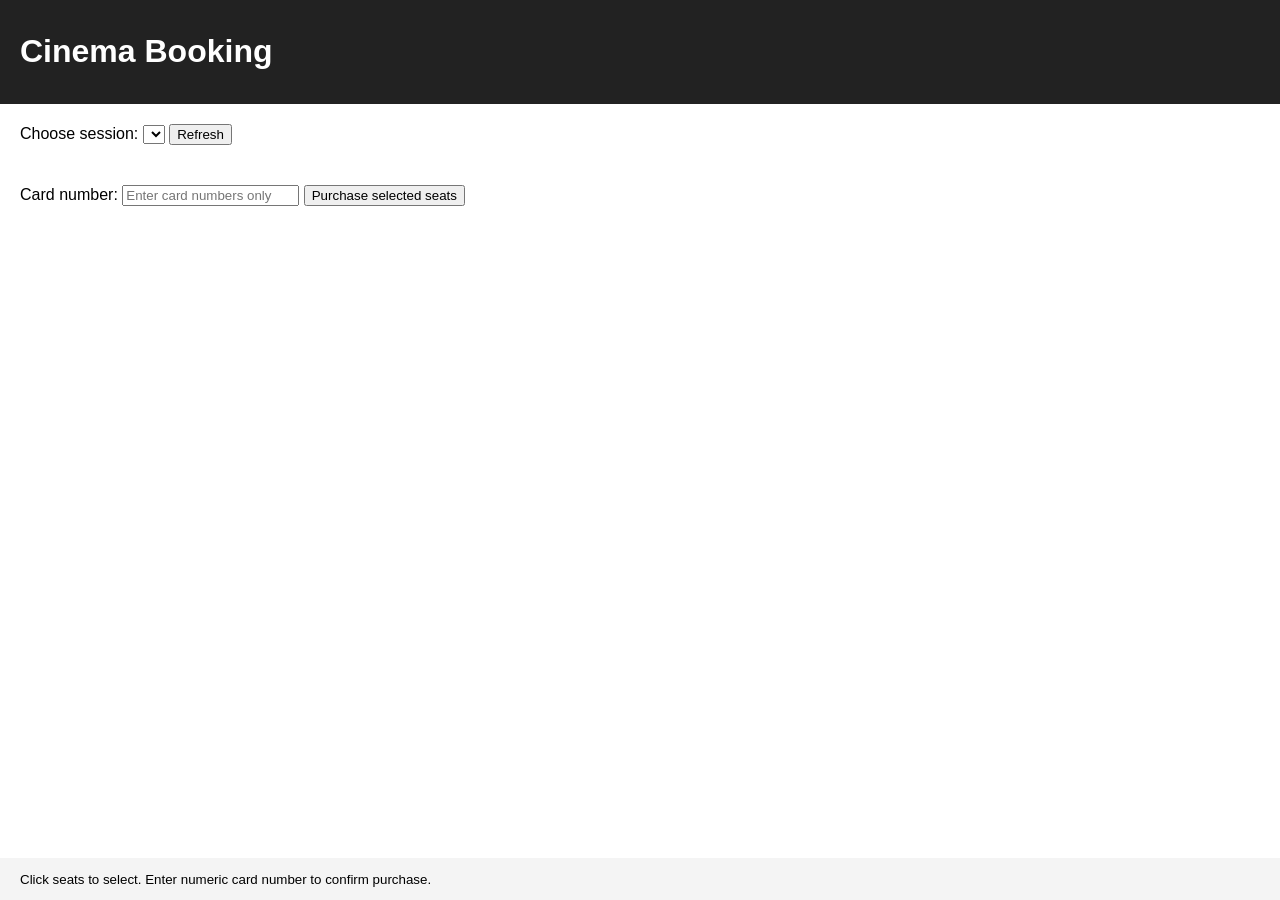
==== static/ui/index.html @ c1714dcb "Refactor routes and app factory to fix POST /films AttributeError and duplicate-route 405s. Delegate" ====
<!doctype html>
<html lang="en">
<head>
  <meta charset="utf-8">
  <meta name="viewport" content="width=device-width,initial-scale=1">
  <title>Cinema Booking UI</title>
  <style>
    body { font-family: Arial, sans-serif; margin: 0; padding: 0; display:flex; flex-direction:column; min-height:100vh }
    header { background:#222; color:#fff; padding:12px 20px }
    main { flex:1; padding:20px }
    .halls { display:flex; gap:20px; justify-content:center; margin-top:20px }
    .hall { border:1px solid #ccc; padding:10px; width:360px }
    .seats { display:grid; gap:6px; justify-content:center }
    .seat { width:36px; height:36px; border-radius:4px; display:inline-flex; align-items:center; justify-content:center; cursor:pointer; background:#fff; border:1px solid #444 }
    .seat.occupied { background:#999; cursor:not-allowed }
    .seat.selected { background: #4caf50; color:white }
    footer { padding:12px 20px; background:#f4f4f4 }
    .controls { display:flex; gap:8px; align-items:center }
  </style>
</head>
<body>
  <header>
    <h1>Cinema Booking</h1>
  </header>
  <main>
    <div>
      <label for="sessionSelect">Choose session:</label>
      <select id="sessionSelect"></select>
      <button id="refresh">Refresh</button>
    </div>

    <div class="halls" id="halls"></div>

    <div style="margin-top:20px">
      <label for="card">Card number:</label>
      <input id="card" placeholder="Enter card numbers only">
      <button id="purchase">Purchase selected seats</button>
    </div>
  </main>
  <footer>
    <small>Click seats to select. Enter numeric card number to confirm purchase.</small>
  </footer>

  <script>
    const sessionSelect = document.getElementById('sessionSelect')
    const hallsEl = document.getElementById('halls')
    const refreshBtn = document.getElementById('refresh')
    const purchaseBtn = document.getElementById('purchase')
    const cardInput = document.getElementById('card')

    let currentSessionId = null
    let seatMap = {} // seatId -> element
    let selected = new Set()

    async function loadSessions(){
      const res = await fetch('/bookings/sessions')
      const j = await res.json()
      const sessions = j.sessions || []
      sessionSelect.innerHTML = ''
      sessions.forEach(s => {
        const opt = document.createElement('option')
        opt.value = s.id
        opt.textContent = `Session ${s.id} - Hall ${s.hall_name || s.hall_id}`
        sessionSelect.appendChild(opt)
      })
      if(sessions.length>0){
        sessionSelect.value = sessions[0].id
        currentSessionId = sessions[0].id
        await renderHalls(sessions[0].id)
      }
    }

    async function renderHalls(sessionId){
      currentSessionId = sessionId
      hallsEl.innerHTML = ''
      const r = await fetch(`/bookings/sessions/${sessionId}/seats`)
      if(!r.ok){ hallsEl.textContent = 'No seats'; return }
      const j = await r.json()
      const rows = j.rows || 0
      const cols = j.cols || 0
      const seats = j.seats || []
      // create grid container
      const hallDiv = document.createElement('div')
      hallDiv.className = 'hall'
      const grid = document.createElement('div')
      grid.className = 'seats'
      grid.style.gridTemplateColumns = `repeat(${cols}, auto)`
      // map seats by (row,number)
      const posMap = {}
      seats.forEach(s => posMap[`${s.row}-${s.number}`] = s)
      for(let rIdx=1;rIdx<=rows;rIdx++){
        for(let cIdx=1;cIdx<=cols;cIdx++){
          const key = `${rIdx}-${cIdx}`
          const s = posMap[key]
          const el = document.createElement('div')
          el.className = 'seat'
          el.dataset.row = rIdx
          el.dataset.number = cIdx
          if(s){
            el.dataset.seatId = s.id
            el.textContent = `${rIdx}-${cIdx}`
            if(s.occupied) el.classList.add('occupied')
            else el.addEventListener('click', toggleSeat)
            seatMap[s.id] = el
          } else {
            el.textContent = '-' // empty space
            el.style.visibility = 'hidden'
          }
          grid.appendChild(el)
        }
      }
      hallDiv.appendChild(grid)
      hallsEl.appendChild(hallDiv)
    }

    function toggleSeat(e){
      const el = e.currentTarget
      const seatId = el.dataset.seatId
      if(!seatId) return
      if(selected.has(seatId)){
        selected.delete(seatId)
        el.classList.remove('selected')
      } else {
        selected.add(seatId)
        el.classList.add('selected')
      }
    }

    refreshBtn.addEventListener('click', ()=> renderHalls(currentSessionId))
    sessionSelect.addEventListener('change', (e)=> renderHalls(e.target.value))

    purchaseBtn.addEventListener('click', async ()=>{
      if(!currentSessionId) return alert('no session')
      if(selected.size===0) return alert('choose seats')
      const card = cardInput.value || ''
      const payload = { user_id: 1, seat_ids: Array.from(selected).map(x=>parseInt(x)), card }
      const r = await fetch(`/bookings/sessions/${currentSessionId}/purchase`, { method:'POST', headers:{'Content-Type':'application/json'}, body: JSON.stringify(payload) })
      const j = await r.json()
      if(!r.ok){ alert(j.error || 'purchase failed'); renderHalls(currentSessionId); selected.clear(); return }
      // success: refresh
      alert('purchase successful')
      selected.clear()
      await renderHalls(currentSessionId)
    })

    loadSessions()
  </script>
</body>
</html>
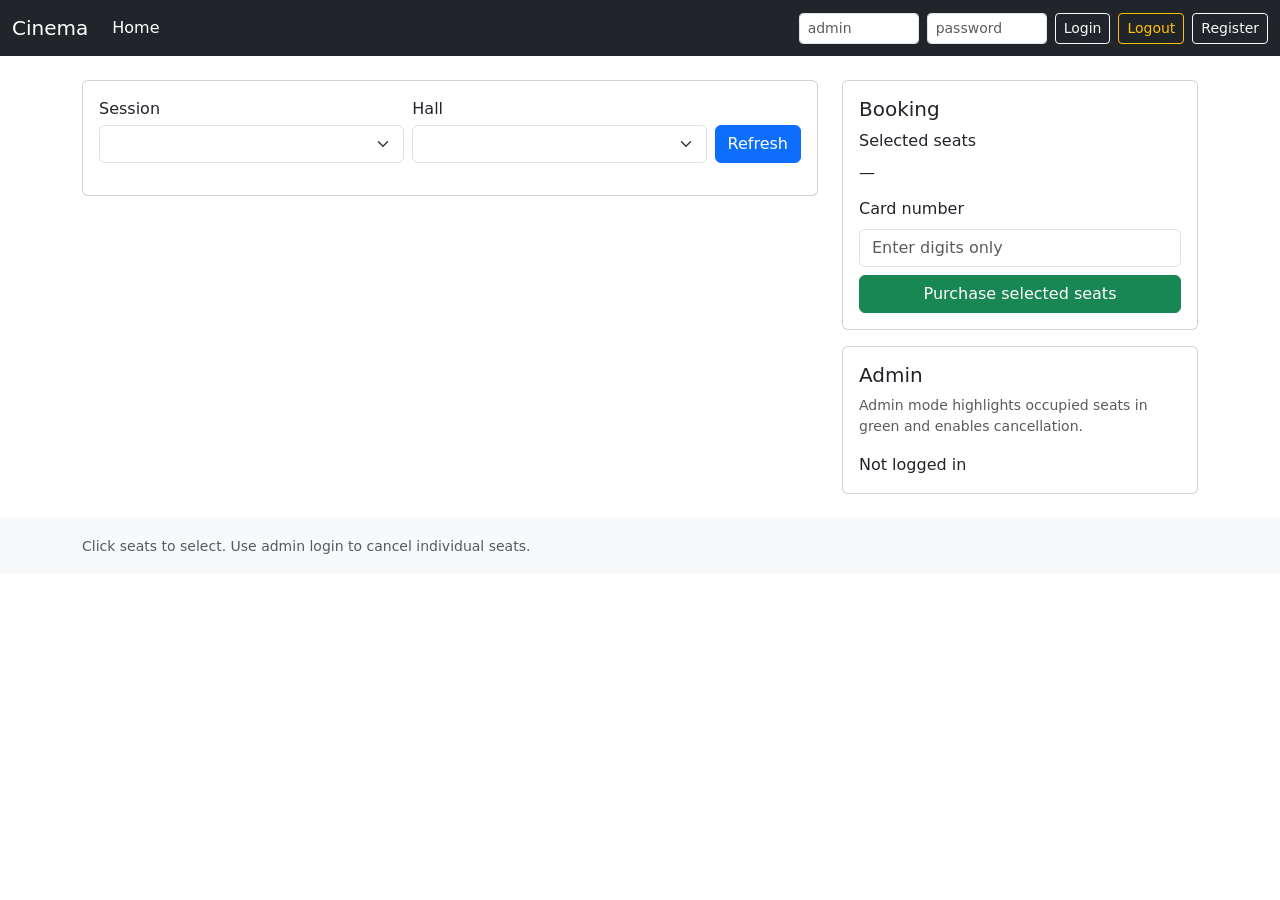
==== commit 83f40265: "add normal ui interface for cinema site, add account sistem for users and admins" ====
--- a/static/ui/index.html
+++ b/static/ui/index.html
@@ -4,58 +4,115 @@
   <meta charset="utf-8">
   <meta name="viewport" content="width=device-width,initial-scale=1">
   <title>Cinema Booking UI</title>
-  <style>
-    body { font-family: Arial, sans-serif; margin: 0; padding: 0; display:flex; flex-direction:column; min-height:100vh }
-    header { background:#222; color:#fff; padding:12px 20px }
-    main { flex:1; padding:20px }
-    .halls { display:flex; gap:20px; justify-content:center; margin-top:20px }
-    .hall { border:1px solid #ccc; padding:10px; width:360px }
-    .seats { display:grid; gap:6px; justify-content:center }
-    .seat { width:36px; height:36px; border-radius:4px; display:inline-flex; align-items:center; justify-content:center; cursor:pointer; background:#fff; border:1px solid #444 }
-    .seat.occupied { background:#999; cursor:not-allowed }
-    .seat.selected { background: #4caf50; color:white }
-    footer { padding:12px 20px; background:#f4f4f4 }
-    .controls { display:flex; gap:8px; align-items:center }
-  </style>
+  <link href="https://cdn.jsdelivr.net/npm/bootstrap@5.3.2/dist/css/bootstrap.min.css" rel="stylesheet">
+  <link href="/static/ui/styles.css" rel="stylesheet">
 </head>
 <body>
-  <header>
-    <h1>Cinema Booking</h1>
-  </header>
-  <main>
-    <div>
-      <label for="sessionSelect">Choose session:</label>
-      <select id="sessionSelect"></select>
-      <button id="refresh">Refresh</button>
+  <nav class="navbar navbar-expand-lg navbar-dark bg-dark">
+    <div class="container-fluid">
+      <a class="navbar-brand" href="#">Cinema</a>
+      <button class="navbar-toggler" type="button" data-bs-toggle="collapse" data-bs-target="#navbars" aria-controls="navbars" aria-expanded="false" aria-label="Toggle navigation">
+        <span class="navbar-toggler-icon"></span>
+      </button>
+      <div class="collapse navbar-collapse" id="navbars">
+        <ul class="navbar-nav me-auto mb-2 mb-lg-0">
+          <li class="nav-item"><a class="nav-link active" href="#">Home</a></li>
+        </ul>
+        <form class="d-flex" role="search" onsubmit="return false;">
+          <input id="adminUser" class="form-control form-control-sm me-2" placeholder="admin" style="width:120px">
+          <input id="adminPass" class="form-control form-control-sm me-2" type="password" placeholder="password" style="width:120px">
+          <button id="adminLogin" class="btn btn-sm btn-outline-light me-2">Login</button>
+          <button id="adminLogout" class="btn btn-sm btn-outline-warning me-2">Logout</button>
+          <button id="userRegister" class="btn btn-sm btn-outline-light">Register</button>
+        </form>
+      </div>
     </div>
-
-    <div class="halls" id="halls"></div>
-
-    <div style="margin-top:20px">
-      <label for="card">Card number:</label>
-      <input id="card" placeholder="Enter card numbers only">
-      <button id="purchase">Purchase selected seats</button>
+  </nav>
+
+  <main class="container py-4">
+    <div class="row">
+      <div class="col-lg-8 mb-4">
+        <div class="card">
+          <div class="card-body">
+            <div class="d-flex gap-2 align-items-center mb-3">
+              <div class="flex-fill">
+                <label class="form-label mb-1" for="sessionSelect">Session</label>
+                <select id="sessionSelect" class="form-select"></select>
+              </div>
+              <div class="flex-fill">
+                <label class="form-label mb-1" for="hallSelect">Hall</label>
+                <select id="hallSelect" class="form-select"></select>
+              </div>
+              <div class="align-self-end">
+                <button id="refresh" class="btn btn-primary">Refresh</button>
+              </div>
+            </div>
+
+            <div id="halls" class="d-flex flex-wrap justify-content-center gap-3"></div>
+          </div>
+        </div>
+      </div>
+
+      <div class="col-lg-4">
+        <div class="card mb-3">
+          <div class="card-body">
+            <h5 class="card-title">Booking</h5>
+            <div class="mb-2">
+              <label class="form-label">Selected seats</label>
+              <div id="selectedList">—</div>
+            </div>
+            <div class="mb-2">
+              <label class="form-label">Card number</label>
+              <input id="card" class="form-control" placeholder="Enter digits only">
+            </div>
+            <div class="d-grid">
+              <button id="purchase" class="btn btn-success">Purchase selected seats</button>
+            </div>
+          </div>
+        </div>
+
+        <div class="card">
+          <div class="card-body">
+            <h5 class="card-title">Admin</h5>
+            <p class="small text-muted">Admin mode highlights occupied seats in green and enables cancellation.</p>
+            <div id="adminNotice">Not logged in</div>
+            <div id="adminControls" class="mt-2" style="display:none">
+              <label class="form-label small">Promote user to admin</label>
+              <div class="input-group mb-2">
+                <input id="promoteUsername" class="form-control form-control-sm" placeholder="username">
+                <button id="promoteBtn" class="btn btn-sm btn-outline-danger">Promote</button>
+              </div>
+              <div class="small text-muted">Enter existing username and press Promote.</div>
+              <hr/>
+              <label class="form-label small">Admins</label>
+              <div id="adminList" class="list-group mb-2"></div>
+              <div class="small text-muted">You can revoke admin rights from other admins (root excluded).</div>
+            </div>
+          </div>
+        </div>
+      </div>
     </div>
   </main>
-  <footer>
-    <small>Click seats to select. Enter numeric card number to confirm purchase.</small>
+
+  <footer class="bg-light py-3">
+    <div class="container"><small class="text-muted">Click seats to select. Use admin login to cancel individual seats.</small></div>
   </footer>
 
   <script>
     const sessionSelect = document.getElementById('sessionSelect')
+    const hallSelect = document.getElementById('hallSelect')
     const hallsEl = document.getElementById('halls')
     const refreshBtn = document.getElementById('refresh')
     const purchaseBtn = document.getElementById('purchase')
     const cardInput = document.getElementById('card')
+    let sessionsList = []
 
     let currentSessionId = null
+    let currentHallId = null
     let seatMap = {} // seatId -> element
     let selected = new Set()
 
-    async function loadSessions(){
-      const res = await fetch('/bookings/sessions')
-      const j = await res.json()
-      const sessions = j.sessions || []
+    async function populateSessions(sessions){
       sessionSelect.innerHTML = ''
       sessions.forEach(s => {
         const opt = document.createElement('option')
@@ -63,14 +120,62 @@
         opt.textContent = `Session ${s.id} - Hall ${s.hall_name || s.hall_id}`
         sessionSelect.appendChild(opt)
       })
-      if(sessions.length>0){
-        sessionSelect.value = sessions[0].id
-        currentSessionId = sessions[0].id
-        await renderHalls(sessions[0].id)
+    }
+
+    function filterSessionsByHall(hallId){
+      // prefer numeric hall id comparison to avoid mismatches from names/types
+      const hid = Number(hallId)
+      const filtered = sessionsList.filter(s => (s.hall_id !== undefined && Number(s.hall_id) === hid) || (s.hall_name !== undefined && String(s.hall_name) === String(hallId)))
+      if(filtered.length===0){
+        sessionSelect.innerHTML = ''
+        currentSessionId = null
+        hallsEl.textContent = 'No sessions for selected hall'
+        return
+      }
+      populateSessions(filtered)
+      // pick first matching session and render its occupancy
+      sessionSelect.value = filtered[0].id
+      currentSessionId = filtered[0].id
+      renderHalls(filtered[0].id)
+    }
+
+    async function loadSessionsAndHalls(){
+      // load sessions
+      const res = await fetch('/bookings/sessions')
+      const j = await res.json()
+      sessionsList = j.sessions || []
+      // initially populate all sessions
+      await populateSessions(sessionsList)
+
+      // load halls for standalone hall viewing
+      const hr = await fetch('/bookings/halls')
+      const hj = await hr.json()
+      const halls = hj.halls || []
+      hallSelect.innerHTML = ''
+      halls.forEach(h => {
+        const opt = document.createElement('option')
+        opt.value = h.id
+        opt.textContent = `${h.name} (${h.rows || '?'}x${h.cols || '?'})`
+        hallSelect.appendChild(opt)
+      })
+      if(halls.length>0){
+        // set selected hall and filter sessions to that hall
+        hallSelect.value = halls[0].id
+        currentHallId = halls[0].id
+        // filter sessions for the selected hall and render the session occupancy
+        filterSessionsByHall(halls[0].id)
+      } else {
+        // if no halls, but sessions exist, render first session
+        if(sessionsList.length>0){
+          sessionSelect.value = sessionsList[0].id
+          currentSessionId = sessionsList[0].id
+          await renderHalls(sessionsList[0].id)
+        }
       }
     }
 
     async function renderHalls(sessionId){
+      // render seats for a session (shows occupancy)
       currentSessionId = sessionId
       hallsEl.innerHTML = ''
       const r = await fetch(`/bookings/sessions/${sessionId}/seats`)
@@ -79,6 +184,12 @@
       const rows = j.rows || 0
       const cols = j.cols || 0
       const seats = j.seats || []
+      // fetch booked seat details (includes booking_id and user_id)
+      const bookedResp = await fetch(`/bookings/sessions/${sessionId}/booked`)
+      const bookedJson = bookedResp.ok ? await bookedResp.json() : {booked_seats: []}
+      const booked = bookedJson.booked_seats || []
+      const bookedMap = {}
+      booked.forEach(b => { bookedMap[b.seat_id] = b })
       // create grid container
       const hallDiv = document.createElement('div')
       hallDiv.className = 'hall'
@@ -96,11 +207,25 @@
           el.className = 'seat'
           el.dataset.row = rIdx
           el.dataset.number = cIdx
-          if(s){
+            if(s){
             el.dataset.seatId = s.id
             el.textContent = `${rIdx}-${cIdx}`
-            if(s.occupied) el.classList.add('occupied')
-            else el.addEventListener('click', toggleSeat)
+            if(s.occupied) {
+              el.classList.add('occupied')
+              const binfo = bookedMap[s.id]
+              const currentUserId = parseInt(localStorage.getItem('userId'))
+              const isAdmin = !!localStorage.getItem('isAdmin')
+              // if admin, allow admin cancel
+              if(isAdmin){
+                el.addEventListener('click', adminCancelSeat)
+              } else if(binfo && currentUserId && parseInt(binfo.user_id) === currentUserId){
+                // owner of booking may cancel their own seat
+                el.classList.add('owned')
+                el.addEventListener('click', userCancelSeat)
+              }
+            } else {
+              el.addEventListener('click', toggleSeat)
+            }
             seatMap[s.id] = el
           } else {
             el.textContent = '-' // empty space
@@ -111,6 +236,208 @@
       }
       hallDiv.appendChild(grid)
       hallsEl.appendChild(hallDiv)
+    }
+
+    async function adminLogin(){
+      const u = document.getElementById('adminUser').value
+      const p = document.getElementById('adminPass').value
+      if(!u||!p) return alert('enter credentials')
+      // Try normal auth endpoint first (will create user if missing)
+      let resp = await fetch('/users/auth', {method:'POST', headers:{'Content-Type':'application/json'}, body: JSON.stringify({username:u,password:p})})
+      let j = await resp.json()
+      if(resp.ok){
+        // if returned is_admin flag, treat as admin
+        if(j.is_admin){
+          localStorage.setItem('isAdmin','1')
+          localStorage.setItem('adminId', j.user_id)
+          localStorage.setItem('adminUsername', j.username || u)
+          document.body.classList.add('admin-mode')
+        } else {
+          // normal user signed in via top fields
+          localStorage.setItem('userId', j.user_id)
+          localStorage.setItem('username', j.username || u)
+          document.body.classList.remove('admin-mode')
+        }
+        if(currentSessionId) await renderHalls(currentSessionId)
+        await updateAdminStateAfterChange()
+        return
+      }
+
+      // If normal auth failed, allow admin bootstrap via /users/admin/login for common defaults
+      try{
+        resp = await fetch('/users/admin/login', {method:'POST', headers:{'Content-Type':'application/json'}, body: JSON.stringify({username:u,password:p})})
+        j = await resp.json()
+        if(!resp.ok) return showError(j.error||'login failed')
+        localStorage.setItem('isAdmin','1')
+        localStorage.setItem('adminId', j.user_id)
+        localStorage.setItem('adminUsername', u)
+        document.body.classList.add('admin-mode')
+        if(currentSessionId) await renderHalls(currentSessionId)
+        await updateAdminStateAfterChange()
+      }catch(e){
+        return showError('login failed')
+      }
+    }
+
+    function adminLogout(){
+      // clear admin and any user session data so logged-out view shows correctly
+      localStorage.removeItem('isAdmin')
+      localStorage.removeItem('adminId')
+      localStorage.removeItem('adminUsername')
+      localStorage.removeItem('userId')
+      localStorage.removeItem('username')
+      document.body.classList.remove('admin-mode')
+      if(currentSessionId) renderHalls(currentSessionId)
+      updateAdminNotice()
+    }
+
+    async function userCancelSeat(e){
+      const el = e.currentTarget
+      const seatId = el.dataset.seatId
+      if(!seatId) return
+      if(!confirm('Cancel your booking for this seat?')) return
+      const acting_user_id = parseInt(localStorage.getItem('userId'))
+      if(!acting_user_id) return showError('not signed in')
+      const r = await fetch(`/bookings/sessions/${currentSessionId}/seats/${seatId}/cancel`, {method:'POST', headers:{'Content-Type':'application/json'}, body: JSON.stringify({acting_user_id})})
+      const j = await r.json()
+      if(!r.ok) return showError(j.error||'cancel failed')
+      showError('booking cancelled')
+      await renderHalls(currentSessionId)
+    }
+
+    // User auth / create flow
+    let pendingPurchase = null
+    function showUserAuthModal(purchasePayload){
+      pendingPurchase = purchasePayload || null
+      const modal = new bootstrap.Modal(document.getElementById('userAuthModal'))
+      modal.show()
+    }
+
+    async function handleUserAuth(){
+      const u = document.getElementById('userName').value
+      const p = document.getElementById('userPass').value
+      const e = document.getElementById('userEmail').value
+      if(!u||!p) return showError('username and password required')
+      const r = await fetch('/users/auth', {method:'POST', headers:{'Content-Type':'application/json'}, body: JSON.stringify({username:u,password:p,email:e})})
+      const j = await r.json()
+      if(!r.ok) return showError(j.error||'auth failed')
+      localStorage.setItem('userId', j.user_id)
+      localStorage.setItem('username', j.username)
+      updateAdminNotice()
+      try{ document.getElementById('userAuthModal').querySelector('[data-bs-dismiss]')?.click() }catch(e){/*ignore*/}
+      if(pendingPurchase){
+        // perform purchase that was pending
+        const payload = pendingPurchase
+        pendingPurchase = null
+        await doPurchase(payload)
+      }
+    }
+    // submit on Enter in auth modal fields
+    try{
+      ['userName','userPass','userEmail'].forEach(id=>{
+        const el = document.getElementById(id)
+        if(!el) return
+        el.addEventListener('keydown', (ev)=>{
+          if(ev.key === 'Enter'){
+            ev.preventDefault()
+            handleUserAuth()
+          }
+        })
+      })
+    }catch(e){/*ignore*/}
+
+    async function adminCancelSeat(e){
+      const el = e.currentTarget
+      const seatId = el.dataset.seatId
+      if(!seatId) return
+      if(!confirm('Cancel booking for this seat?')) return
+      const acting_user_id = parseInt(localStorage.getItem('adminId'))
+      const r = await fetch(`/bookings/sessions/${currentSessionId}/seats/${seatId}/cancel`, {method:'POST', headers:{'Content-Type':'application/json'}, body: JSON.stringify({acting_user_id})})
+      const j = await r.json()
+      if(!r.ok) return showError(j.error||'cancel failed')
+      showError('booking cancelled')
+      await renderHalls(currentSessionId)
+    }
+
+    // bootstrap modal instance for messages
+    let bootstrapMsgModal = null
+    function showError(msg){
+      const msgEl = document.getElementById('modalBodyMsg')
+      if(msgEl) msgEl.textContent = msg
+      if(bootstrapMsgModal) bootstrapMsgModal.show()
+      else alert(msg)
+    }
+
+    function updateAdminNotice(){
+      const el = document.getElementById('adminNotice')
+      if(!el) return
+      const isAdmin = !!localStorage.getItem('isAdmin')
+      const username = localStorage.getItem('adminUsername')
+      const userId = localStorage.getItem('userId')
+      const userName = localStorage.getItem('username')
+      if(isAdmin){
+        el.textContent = `Admin: ${username || 'admin'}`
+        el.classList.remove('text-muted')
+        // show admin controls
+        const ac = document.getElementById('adminControls')
+        if(ac) ac.style.display = 'block'
+        // admin list will be refreshed by explicit state updates
+      } else if(userId){
+        el.textContent = `Logged in as ${userName || userId}`
+        el.classList.remove('text-muted')
+        const ac = document.getElementById('adminControls')
+        if(ac) ac.style.display = 'none'
+      } else {
+        el.textContent = 'Not logged in'
+        el.classList.add('text-muted')
+        const ac = document.getElementById('adminControls')
+        if(ac) ac.style.display = 'none'
+      }
+    }
+    
+
+    async function renderHall(hallId){
+      // render hall layout without session occupancy
+      currentHallId = hallId
+      hallsEl.innerHTML = ''
+      const r = await fetch(`/bookings/halls/${hallId}/seats`)
+      if(!r.ok){ hallsEl.textContent = 'No seats'; return }
+      const j = await r.json()
+      const rows = j.rows || 0
+      const cols = j.cols || 0
+      const seats = j.seats || []
+      const hallDiv = document.createElement('div')
+      hallDiv.className = 'hall'
+      const title = document.createElement('div')
+      title.textContent = `Hall: ${j.hall_name || hallId}`
+      hallDiv.appendChild(title)
+      const grid = document.createElement('div')
+      grid.className = 'seats'
+      grid.style.gridTemplateColumns = `repeat(${cols}, auto)`
+      const posMap = {}
+      seats.forEach(s => posMap[`${s.row}-${s.number}`] = s)
+      for(let rIdx=1;rIdx<=rows;rIdx++){
+        for(let cIdx=1;cIdx<=cols;cIdx++){
+          const key = `${rIdx}-${cIdx}`
+          const s = posMap[key]
+          const el = document.createElement('div')
+          el.className = 'seat'
+          if(s){
+            el.dataset.seatId = s.id
+            el.textContent = `${rIdx}-${cIdx}`
+            // viewing only: don't attach click for booking
+          } else {
+            el.textContent = '-'
+            el.style.visibility = 'hidden'
+          }
+          grid.appendChild(el)
+        }
+      }
+      hallDiv.appendChild(grid)
+      hallsEl.appendChild(hallDiv)
+      // clear selection when switching view
+      selected.clear()
+      updateSelectedList()
     }
 
     function toggleSeat(e){
@@ -124,26 +451,155 @@
         selected.add(seatId)
         el.classList.add('selected')
       }
+      updateSelectedList()
     }
 
     refreshBtn.addEventListener('click', ()=> renderHalls(currentSessionId))
     sessionSelect.addEventListener('change', (e)=> renderHalls(e.target.value))
+    // when hall changes, filter session list to available sessions in that hall
+    // (do not render both the static hall layout and the session occupancy simultaneously)
+    hallSelect.addEventListener('change', (e)=>{ filterSessionsByHall(e.target.value) })
+    document.getElementById('adminLogin').addEventListener('click', adminLogin)
+    document.getElementById('adminLogout').addEventListener('click', adminLogout)
+    // allow creating an account without purchasing
+    const regBtn = document.getElementById('userRegister')
+    if(regBtn) regBtn.addEventListener('click', ()=> showUserAuthModal(null))
+
+    // admin promote handler
+    const promoteBtn = document.getElementById('promoteBtn')
+    if(promoteBtn){
+      promoteBtn.addEventListener('click', async ()=>{
+        const uname = document.getElementById('promoteUsername').value
+        if(!uname) return showError('enter username to promote')
+        // find user by username
+        const ur = await fetch(`/users?username=${encodeURIComponent(uname)}`)
+        const uj = await ur.json()
+        if(!ur.ok) return showError(uj.error||'user not found')
+        const uid = uj.user && uj.user.id
+        if(!uid) return showError('user not found')
+        const acting = parseInt(localStorage.getItem('adminId'))
+        if(!acting) return showError('admin not signed in')
+        const r = await fetch(`/users/${uid}/promote`, {method:'POST', headers:{'Content-Type':'application/json'}, body: JSON.stringify({acting_user_id: acting})})
+        const j = await r.json()
+        if(!r.ok) return showError(j.error||'promote failed')
+        showError(`Promoted ${j.username || uname} to admin`)
+        updateAdminNotice()
+      })
+    }
+
+    // load admin list (excluding root) and render demote buttons
+    async function loadAdminList(){
+      const ctr = document.getElementById('adminList')
+      if(!ctr) return
+      ctr.innerHTML = ''
+      const r = await fetch('/users/admins')
+      if(!r.ok) return
+      const j = await r.json()
+      const admins = j.admins || []
+      const currentAdminId = parseInt(localStorage.getItem('adminId'))
+      admins.forEach(a=>{
+        const item = document.createElement('div')
+        item.className = 'list-group-item d-flex justify-content-between align-items-center'
+        item.textContent = `${a.username} <${a.email}>`
+        const btn = document.createElement('button')
+        btn.className = 'btn btn-sm btn-outline-secondary'
+        btn.textContent = 'Demote'
+        // disable demote button for self
+        if(currentAdminId && a.id === currentAdminId) btn.disabled = true
+        btn.addEventListener('click', async ()=>{
+          if(!confirm(`Revoke admin rights from ${a.username}?`)) return
+          const acting = parseInt(localStorage.getItem('adminId'))
+          const res = await fetch(`/users/${a.id}/demote`, {method:'POST', headers:{'Content-Type':'application/json'}, body: JSON.stringify({acting_user_id: acting})})
+          const jr = await res.json()
+          if(!res.ok) return showError(jr.error||'demote failed')
+          showError(`${a.username} demoted`)
+          await updateAdminStateAfterChange()
+        })
+        item.appendChild(btn)
+        ctr.appendChild(item)
+      })
+    }
+
+    async function updateAdminStateAfterChange(){
+      // refresh adminControls and admin list after role changes
+      await renderHalls(currentSessionId)
+      updateAdminNotice()
+      await loadAdminList()
+    }
 
     purchaseBtn.addEventListener('click', async ()=>{
       if(!currentSessionId) return alert('no session')
       if(selected.size===0) return alert('choose seats')
       const card = cardInput.value || ''
-      const payload = { user_id: 1, seat_ids: Array.from(selected).map(x=>parseInt(x)), card }
+      const userId = localStorage.getItem('userId')
+      const payload = { user_id: userId ? parseInt(userId) : null, seat_ids: Array.from(selected).map(x=>parseInt(x)), card }
+      if(!userId){
+        // prompt to sign in or create account; after auth, purchase will continue
+        showUserAuthModal(payload)
+        return
+      }
+      await doPurchase(payload)
+    })
+
+    async function doPurchase(payload){
+      if(!payload) return
+      // ensure payload.user_id set from storage
+      if(!payload.user_id) payload.user_id = parseInt(localStorage.getItem('userId'))
       const r = await fetch(`/bookings/sessions/${currentSessionId}/purchase`, { method:'POST', headers:{'Content-Type':'application/json'}, body: JSON.stringify(payload) })
       const j = await r.json()
-      if(!r.ok){ alert(j.error || 'purchase failed'); renderHalls(currentSessionId); selected.clear(); return }
+      if(!r.ok){ showError(j.error || 'purchase failed'); await renderHalls(currentSessionId); selected.clear(); updateSelectedList(); return }
       // success: refresh
-      alert('purchase successful')
+      showError('purchase successful')
       selected.clear()
+      updateSelectedList()
       await renderHalls(currentSessionId)
-    })
-
-    loadSessions()
+    }
+
+    // restore admin mode if previously logged in
+    if(localStorage.getItem('isAdmin')) document.body.classList.add('admin-mode')
+    loadSessionsAndHalls().then(()=> updateAdminNotice())
+  </script>
+  <!-- message modal -->
+  <div class="modal fade" id="msgModal" tabindex="-1" aria-hidden="true">
+    <div class="modal-dialog modal-sm modal-dialog-centered">
+      <div class="modal-content">
+        <div class="modal-body" id="modalBodyMsg"></div>
+        <div class="modal-footer">
+          <button type="button" class="btn btn-secondary btn-sm" data-bs-dismiss="modal">Close</button>
+        </div>
+      </div>
+    </div>
+  </div>
+  <!-- user auth modal -->
+  <div class="modal fade" id="userAuthModal" tabindex="-1" aria-hidden="true">
+    <div class="modal-dialog modal-sm modal-dialog-centered">
+      <div class="modal-content">
+        <div class="modal-header"><h5 class="modal-title">Sign in or create account</h5></div>
+        <div class="modal-body">
+          <div class="mb-2"><input id="userName" class="form-control" placeholder="Username"></div>
+          <div class="mb-2"><input id="userEmail" class="form-control" placeholder="Email (optional)"></div>
+          <div class="mb-2"><input id="userPass" class="form-control" type="password" placeholder="Password"></div>
+        </div>
+        <div class="modal-footer">
+          <button type="button" class="btn btn-secondary btn-sm" data-bs-dismiss="modal">Close</button>
+          <button type="button" class="btn btn-primary btn-sm" id="authSubmit">Sign in / Create</button>
+        </div>
+      </div>
+    </div>
+  </div>
+  <script src="https://cdn.jsdelivr.net/npm/bootstrap@5.3.2/dist/js/bootstrap.bundle.min.js"></script>
+  <script>
+    // initialize bootstrap modal
+    try{ bootstrapMsgModal = new bootstrap.Modal(document.getElementById('msgModal')) }catch(e){/* ignore */}
+    // helper to update displayed selected seats
+    function updateSelectedList(){
+      const el = document.getElementById('selectedList')
+      if(!el) return
+      if(selected.size===0){ el.textContent='—'; return }
+      el.textContent = Array.from(selected).map(id=>seatMap[id] ? seatMap[id].textContent : id).join(', ')
+    }
+    // wire auth submit
+    try{ document.getElementById('authSubmit').addEventListener('click', handleUserAuth) }catch(e){/*ignore*/}
   </script>
 </body>
 </html>
--- a/static/ui/styles.css
+++ b/static/ui/styles.css
@@ -0,0 +1,13 @@
+body { font-family: Inter, system-ui, -apple-system, 'Segoe UI', Roboto, 'Helvetica Neue', Arial; }
+#halls .hall { min-width: 320px; }
+.seats { display:grid; gap:8px; justify-content:center }
+.seat { width:44px; height:44px; border-radius:6px; display:inline-flex; align-items:center; justify-content:center; cursor:pointer; background:#0d6efd; color:#fff; border:1px solid rgba(13,110,253,0.9); font-size:0.8rem }
+.seat.occupied { background:#adb5bd; cursor:not-allowed; color:#2b2b2b; border:1px solid #868e96 }
+.seat.selected { background:#198754; color:#fff; border:1px solid #146c43 }
+.admin-mode .seat { background:#adb5bd; color:#2b2b2b; border:1px solid #868e96 }
+.admin-mode .seat.occupied { background:#198754; color:#fff; border:1px solid #146c43 }
+.seat.owned { background:#198754; color:#fff; border:1px solid #146c43 }
+.seat.owned.occupied { cursor:pointer }
+#halls .hall .grid { display:grid; gap:8px }
+#selectedList { min-height:28px }
+@media (max-width: 768px){ .seat { width:36px; height:36px; font-size:0.72rem }}
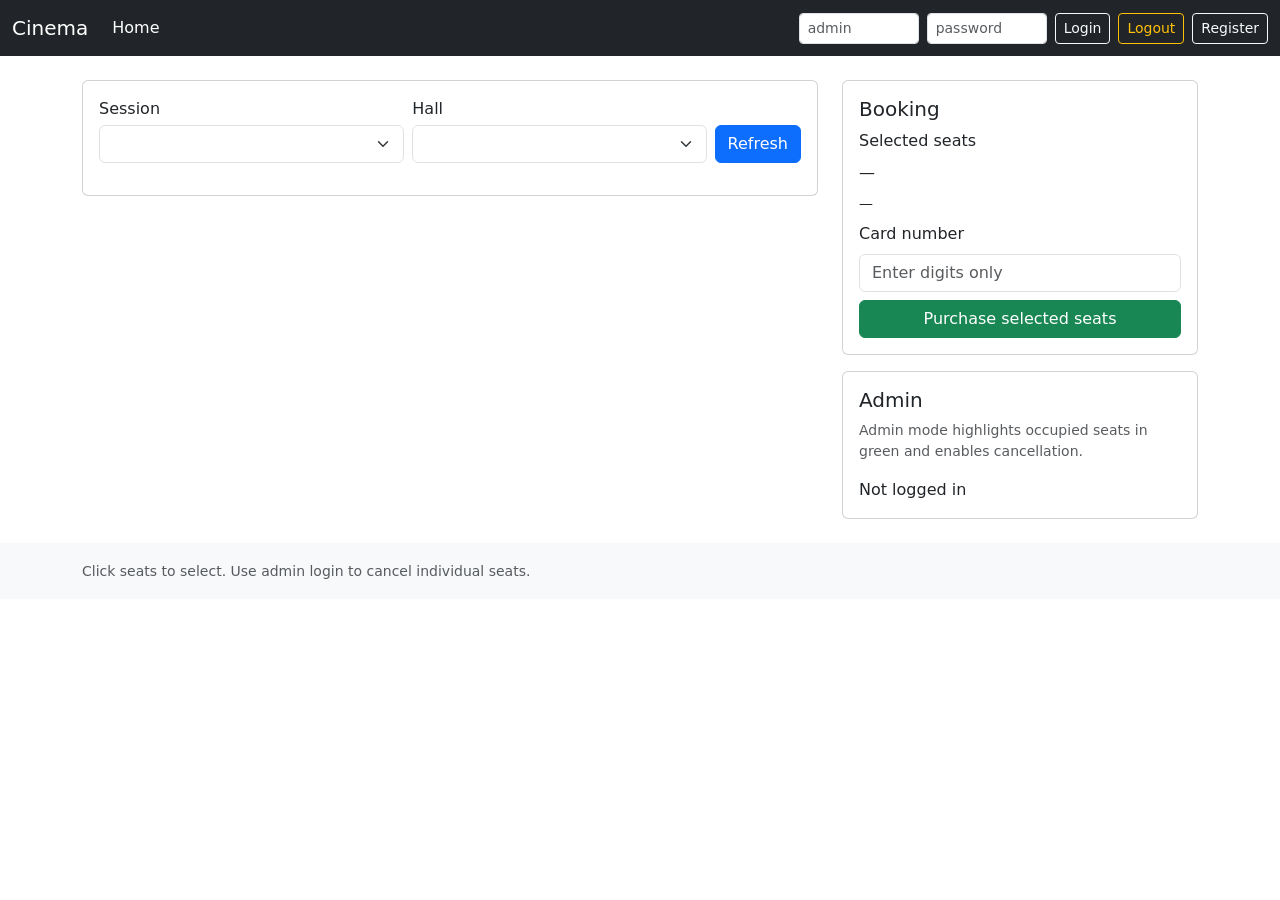
==== commit 57321611: "fixed some ui bugs, add diferentprice for seats and discount for students and military" ====
--- a/static/ui/index.html
+++ b/static/ui/index.html
@@ -60,6 +60,7 @@
             <div class="mb-2">
               <label class="form-label">Selected seats</label>
               <div id="selectedList">—</div>
+              <div id="selectedPrice" class="small mt-1">—</div>
             </div>
             <div class="mb-2">
               <label class="form-label">Card number</label>
@@ -86,6 +87,9 @@
               <hr/>
               <label class="form-label small">Admins</label>
               <div id="adminList" class="list-group mb-2"></div>
+              <hr/>
+              <label class="form-label small">Users</label>
+              <div id="userList" class="list-group mb-2"></div>
               <div class="small text-muted">You can revoke admin rights from other admins (root excluded).</div>
             </div>
           </div>
@@ -189,7 +193,9 @@
       const bookedJson = bookedResp.ok ? await bookedResp.json() : {booked_seats: []}
       const booked = bookedJson.booked_seats || []
       const bookedMap = {}
-      booked.forEach(b => { bookedMap[b.seat_id] = b })
+      booked.forEach(b => { bookedMap[String(b.seat_id)] = b })
+      // debug: show booked map and current user for troubleshooting highlighting
+      try{ console.debug('renderHalls booked:', { sessionId, bookedCount: booked.length, bookedMap, currentUserId: localStorage.getItem('userId') }) }catch(e){}
       // create grid container
       const hallDiv = document.createElement('div')
       hallDiv.className = 'hall'
@@ -209,16 +215,17 @@
           el.dataset.number = cIdx
             if(s){
             el.dataset.seatId = s.id
+            el.dataset.category = s.category
             el.textContent = `${rIdx}-${cIdx}`
             if(s.occupied) {
               el.classList.add('occupied')
-              const binfo = bookedMap[s.id]
-              const currentUserId = parseInt(localStorage.getItem('userId'))
+              const binfo = bookedMap[String(s.id)]
+              const currentUserId = localStorage.getItem('userId') ? String(localStorage.getItem('userId')) : null
               const isAdmin = !!localStorage.getItem('isAdmin')
               // if admin, allow admin cancel
               if(isAdmin){
                 el.addEventListener('click', adminCancelSeat)
-              } else if(binfo && currentUserId && parseInt(binfo.user_id) === currentUserId){
+              } else if(binfo && currentUserId && String(binfo.user_id) === currentUserId){
                 // owner of booking may cancel their own seat
                 el.classList.add('owned')
                 el.addEventListener('click', userCancelSeat)
@@ -226,7 +233,7 @@
             } else {
               el.addEventListener('click', toggleSeat)
             }
-            seatMap[s.id] = el
+            seatMap[String(s.id)] = el
           } else {
             el.textContent = '-' // empty space
             el.style.visibility = 'hidden'
@@ -256,6 +263,7 @@
           // normal user signed in via top fields
           localStorage.setItem('userId', j.user_id)
           localStorage.setItem('username', j.username || u)
+          if(j.concession) localStorage.setItem('userConcession', j.concession)
           document.body.classList.remove('admin-mode')
         }
         if(currentSessionId) await renderHalls(currentSessionId)
@@ -317,24 +325,30 @@
       const u = document.getElementById('userName').value
       const p = document.getElementById('userPass').value
       const e = document.getElementById('userEmail').value
+      const concession = (document.getElementById('userConcession') && document.getElementById('userConcession').value) || null
       if(!u||!p) return showError('username and password required')
-      const r = await fetch('/users/auth', {method:'POST', headers:{'Content-Type':'application/json'}, body: JSON.stringify({username:u,password:p,email:e})})
+      const r = await fetch('/users/auth', {method:'POST', headers:{'Content-Type':'application/json'}, body: JSON.stringify({username:u,password:p,email:e,concession:concession})})
       const j = await r.json()
       if(!r.ok) return showError(j.error||'auth failed')
-      localStorage.setItem('userId', j.user_id)
+      localStorage.setItem('userId', String(j.user_id))
       localStorage.setItem('username', j.username)
+      if(j.concession) localStorage.setItem('userConcession', j.concession)
       updateAdminNotice()
       try{ document.getElementById('userAuthModal').querySelector('[data-bs-dismiss]')?.click() }catch(e){/*ignore*/}
+      // refresh hall rendering so owned seats are immediately reflected
+      if(currentSessionId) await renderHalls(currentSessionId)
       if(pendingPurchase){
         // perform purchase that was pending
         const payload = pendingPurchase
         pendingPurchase = null
         await doPurchase(payload)
       }
+      // ensure UI shows ownership even when no purchase occurred
+      if(!pendingPurchase && currentSessionId) await renderHalls(currentSessionId)
     }
     // submit on Enter in auth modal fields
     try{
-      ['userName','userPass','userEmail'].forEach(id=>{
+      ['userName','userPass','userEmail','userConcession'].forEach(id=>{
         const el = document.getElementById(id)
         if(!el) return
         el.addEventListener('keydown', (ev)=>{
@@ -518,6 +532,41 @@
         item.appendChild(btn)
         ctr.appendChild(item)
       })
+      // also load users list for admins
+      await loadUserList()
+    }
+
+    async function loadUserList(){
+      const ctr = document.getElementById('userList')
+      if(!ctr) return
+      ctr.innerHTML = ''
+      const acting = localStorage.getItem('adminId')
+      if(!acting) return
+      const r = await fetch(`/users/all?acting_user_id=${acting}`)
+      if(!r.ok) return
+      const j = await r.json()
+      const users = j.users || []
+      const currentAdminId = parseInt(localStorage.getItem('adminId'))
+      users.forEach(u=>{
+        const item = document.createElement('div')
+        item.className = 'list-group-item d-flex justify-content-between align-items-center'
+        item.textContent = `${u.username} <${u.email}> ${u.concession ? `(${u.concession})` : ''}`
+        const btn = document.createElement('button')
+        btn.className = 'btn btn-sm btn-outline-danger'
+        btn.textContent = 'Delete'
+        // disable deleting root or self
+        if((u.username && u.username.toLowerCase()==='root') || (currentAdminId && u.id === currentAdminId)) btn.disabled = true
+        btn.addEventListener('click', async ()=>{
+          if(!confirm(`Delete user ${u.username}?`)) return
+          const res = await fetch(`/users/${u.id}`, {method:'DELETE', headers:{'Content-Type':'application/json'}, body: JSON.stringify({acting_user_id: parseInt(localStorage.getItem('adminId'))})})
+          const jr = await res.json()
+          if(!res.ok) return showError(jr.error||'delete failed')
+          showError(`Deleted ${u.username}`)
+          await updateAdminStateAfterChange()
+        })
+        item.appendChild(btn)
+        ctr.appendChild(item)
+      })
     }
 
     async function updateAdminStateAfterChange(){
@@ -557,7 +606,18 @@
 
     // restore admin mode if previously logged in
     if(localStorage.getItem('isAdmin')) document.body.classList.add('admin-mode')
-    loadSessionsAndHalls().then(()=> updateAdminNotice())
+    async function loadUserConcessionOnStart(){
+      const uid = localStorage.getItem('userId')
+      if(!uid) return
+      if(localStorage.getItem('userConcession')) return
+      try{
+        const r = await fetch(`/users/${uid}`)
+        if(!r.ok) return
+        const j = await r.json()
+        if(j.concession) localStorage.setItem('userConcession', j.concession)
+      }catch(e){/*ignore*/}
+    }
+    loadSessionsAndHalls().then(()=>{ updateAdminNotice(); loadUserConcessionOnStart() })
   </script>
   <!-- message modal -->
   <div class="modal fade" id="msgModal" tabindex="-1" aria-hidden="true">
@@ -579,6 +639,15 @@
           <div class="mb-2"><input id="userName" class="form-control" placeholder="Username"></div>
           <div class="mb-2"><input id="userEmail" class="form-control" placeholder="Email (optional)"></div>
           <div class="mb-2"><input id="userPass" class="form-control" type="password" placeholder="Password"></div>
+          <div class="mb-2">
+            <label class="form-label small">Concession</label>
+            <select id="userConcession" class="form-select form-select-sm">
+              <option value="NONE">No concession</option>
+              <option value="STUDENT">Student (20% off)</option>
+              <option value="PENSIONER">Pensioner (20% off)</option>
+              <option value="MILITARY">Military (80% off)</option>
+            </select>
+          </div>
         </div>
         <div class="modal-footer">
           <button type="button" class="btn btn-secondary btn-sm" data-bs-dismiss="modal">Close</button>
@@ -592,11 +661,35 @@
     // initialize bootstrap modal
     try{ bootstrapMsgModal = new bootstrap.Modal(document.getElementById('msgModal')) }catch(e){/* ignore */}
     // helper to update displayed selected seats
+    function getConcessionMultiplier(){
+      const c = (localStorage.getItem('userConcession') || 'NONE').toUpperCase()
+      if(c === 'STUDENT' || c === 'PENSIONER') return 0.8
+      if(c === 'MILITARY') return 0.2
+      return 1.0
+    }
+
     function updateSelectedList(){
       const el = document.getElementById('selectedList')
+      const priceEl = document.getElementById('selectedPrice')
       if(!el) return
-      if(selected.size===0){ el.textContent='—'; return }
+      if(selected.size===0){ el.textContent='—'; if(priceEl) priceEl.textContent='—'; purchaseBtn.textContent='Purchase selected seats'; purchaseBtn.disabled = true; return }
       el.textContent = Array.from(selected).map(id=>seatMap[id] ? seatMap[id].textContent : id).join(', ')
+      // compute total price using session base_price, VIP multiplier and user concession (if available)
+      const sess = sessionsList.find(s => String(s.id) === String(currentSessionId)) || {}
+      const base = parseFloat(sess.base_price) || 0
+      let total = 0
+      Array.from(selected).forEach(id => {
+        const seatEl = seatMap[id]
+        if(!seatEl) return
+        const cat = (seatEl.dataset.category || '').toUpperCase()
+        const mult = cat.includes('VIP') ? 1.5 : 1.0
+        total += base * mult
+      })
+      const concessionMult = getConcessionMultiplier()
+      const totalAfter = Math.round(total * concessionMult * 100) / 100
+      if(priceEl) priceEl.textContent = `Total: $${totalAfter.toFixed(2)}`
+      purchaseBtn.textContent = `Purchase selected seats (Total: $${totalAfter.toFixed(2)})`
+      purchaseBtn.disabled = false
     }
     // wire auth submit
     try{ document.getElementById('authSubmit').addEventListener('click', handleUserAuth) }catch(e){/*ignore*/}
--- a/static/ui/styles.css
+++ b/static/ui/styles.css
@@ -3,10 +3,14 @@
 .seats { display:grid; gap:8px; justify-content:center }
 .seat { width:44px; height:44px; border-radius:6px; display:inline-flex; align-items:center; justify-content:center; cursor:pointer; background:#0d6efd; color:#fff; border:1px solid rgba(13,110,253,0.9); font-size:0.8rem }
 .seat.occupied { background:#adb5bd; cursor:not-allowed; color:#2b2b2b; border:1px solid #868e96 }
-.seat.selected { background:#198754; color:#fff; border:1px solid #146c43 }
+/* available selected: darker blue */
+.seat.selected { background:#0b5ed7; color:#fff; border:1px solid #084298 }
+/* owned (booked by current user) */
+.seat.owned { background:#198754; color:#fff; border:1px solid #146c43 }
+/* selected owned: darker green */
+.seat.owned.selected { background:#14532d; color:#fff; border:1px solid #0b4223 }
 .admin-mode .seat { background:#adb5bd; color:#2b2b2b; border:1px solid #868e96 }
 .admin-mode .seat.occupied { background:#198754; color:#fff; border:1px solid #146c43 }
-.seat.owned { background:#198754; color:#fff; border:1px solid #146c43 }
 .seat.owned.occupied { cursor:pointer }
 #halls .hall .grid { display:grid; gap:8px }
 #selectedList { min-height:28px }
